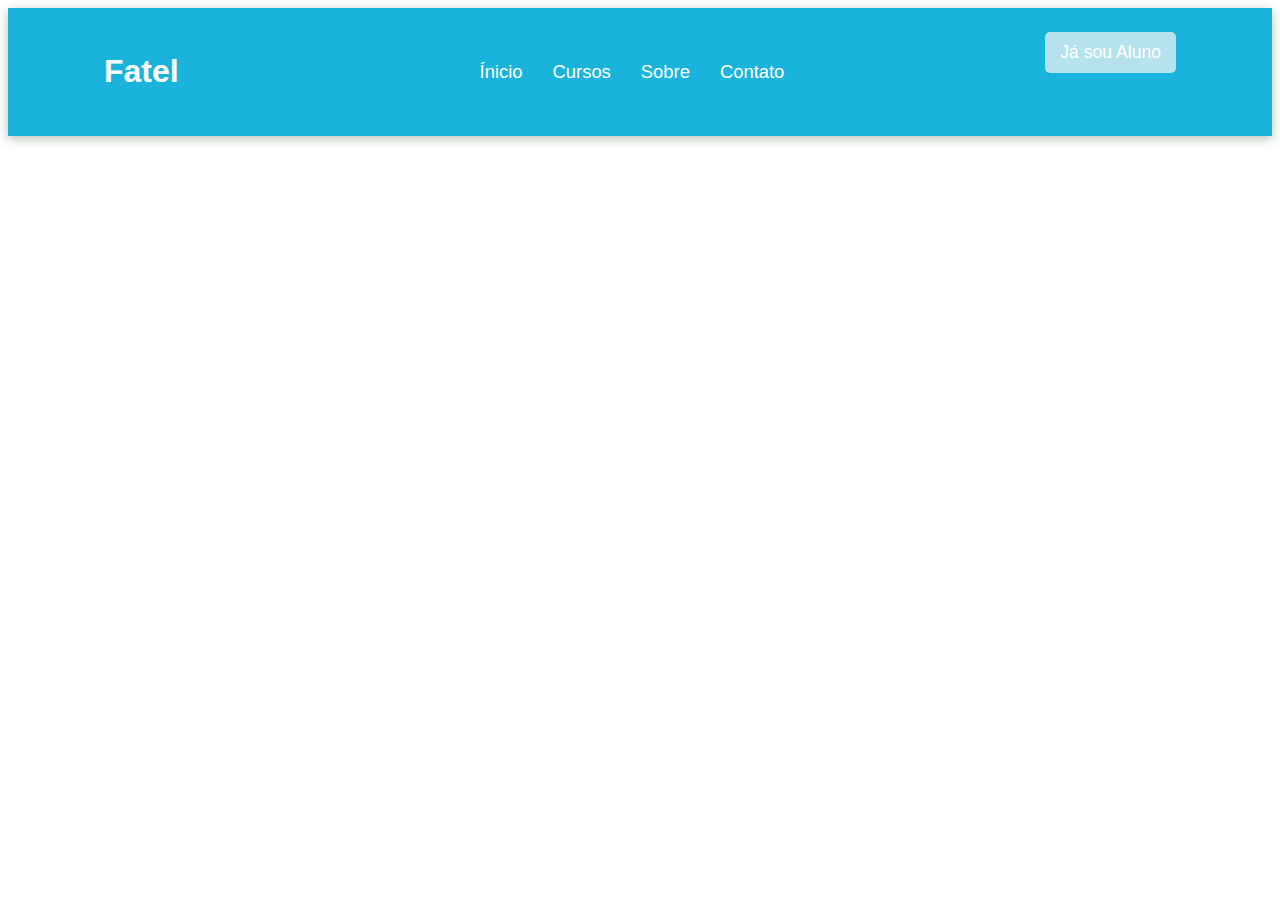
==== src/pages/AreaAluno.html @ ee54bc3b "Alterações Menu e Footer" ====
<!DOCTYPE html>
<html lang="pt-br">
<head>
    <meta charset="UTF-8">
    <meta http-equiv="X-UA-Compatible" content="IE=edge">
    <meta name="viewport" content="width=device-width, initial-scale=1.0">
    <link rel="stylesheet" href="../../css/menuHeader.css">
    <title>Fatel</title>
</head>
<body>
    <header>
        <div class="menu-bar">
            <nav class="nav-bar">
                <div class="logo">
                    <h1>Fatel</h1>
                </div>
                <div class="nav-list">
                    <ul>
                        <li class="nav-list"><a href="../../index.html" class="nav-link">Ínicio</a></li>
                        <li class="nav-list"><a href="./Cursos.html" class="nav-link">Cursos</a></li>
                        <li class="nav-list"><a href="./Sobre.html" class="nav-link">Sobre</a></li>
                        <li class="nav-list"><a href="./Sobre.html" class="nav-link">Contato</a></li>
                    </ul>
                </div>
                <div class="login-button">
                    <button><a href="./AreaAluno.html">Já sou Aluno</a></button>
                </div>
                <div class="mobile-menu-icon">
                    <button onclick="menuPagesSrc()"><img class="icon" src="../../assets/img/menu/menu_white_36dp.svg" alt="Simbolo de Menu"></button>
                </div>
            </nav>

            <div class="mobile-menu">
                <ul>
                    <l<li class="nav-list"><a href="#" class="nav-link">Ínicio</a></li>
                    <li class="nav-list"><a href="#" class="nav-link">Cursos</a></li>
                    <li class="nav-list"><a href="#" class="nav-link">Sobre</a></li>
                    <li class="nav-list"><a href="#" class="nav-link">Contato</a></li>
                </ul>
                <div class="login-button">
                    <button><a href="./AreaAluno.html">Já sou Aluno</a></button>
                </div>
            </div>
        </div>

    </header>
    <main></main>
    <footer></footer>
    <script src="../../js/menuAcoes.js"></script>
</body>
</html>
---- css/menuHeader.css ----
@import url('https://fonts.googleapis.com/css2?family=Gentium+Book+Plus:ital@1&display=swap');

*{
    font-family: 'Inter', sans-serif;
}

header{
    background-color: #19b3dc;
    box-shadow: 0px 3px 10px #4646;
}

.nav-bar{
    display: flex;
    justify-content: space-between;
    padding: 1.5rem 6rem;
}

.logo{
    display: flex;
    align-items: center;
}
.logo h1{
    color: #fff;
}

.nav-list{
    display: flex;
    align-items: center;
}
.nav-list ul{
    display: flex;
    justify-content: center;
    list-style: none;
}

.nav-list{
    margin: 0 15px;
}

.nav-link{
    text-decoration: none;
    font-size: 1.15rem;
    color: #fff;
    font-weight: 400;
}

.login-button button{
    border: none;
    background-color: #b6e1ef;
    padding: 10px 15px;
    border-radius: 5px;
}
.login-button button a{
    text-decoration: none;
    color: #fff;
    font-weight: 500;
    font-size: 1.1rem;
}

.mobile-menu-icon{
    display: none;
}

.mobile-menu{
    display: none;
}


@media screen and (max-width: 730px){
    .nav-bar{
        padding: 1.5rem 4rem;
    }
    .nav-list{
        display: none;
    }
    .login-button{
        display: none;
    }
    .mobile-menu-icon{
        display: block;
    }
    .mobile-menu-icon button{
        background-color: transparent;
        border: none;
        cursor: pointer;
    }
    .mobile-menu ul{
        display: flex;
        flex-direction: column;
        text-align: center;
        padding-bottom: 1rem;
    }
    .mobile-menu .nav-list{
        display: block;
        padding-top: 1.2rem;
    }
    .mobile-menu .login-button{
        display: block;
        padding: 1rem 2rem;
    }
    .mobile-menu .login-button button{
        width: 100%;
    }
    .open{
        display: block;
    }
}



















/* CREDITOS: Larissa Kich - https://www.youtube.com/@larissakich */
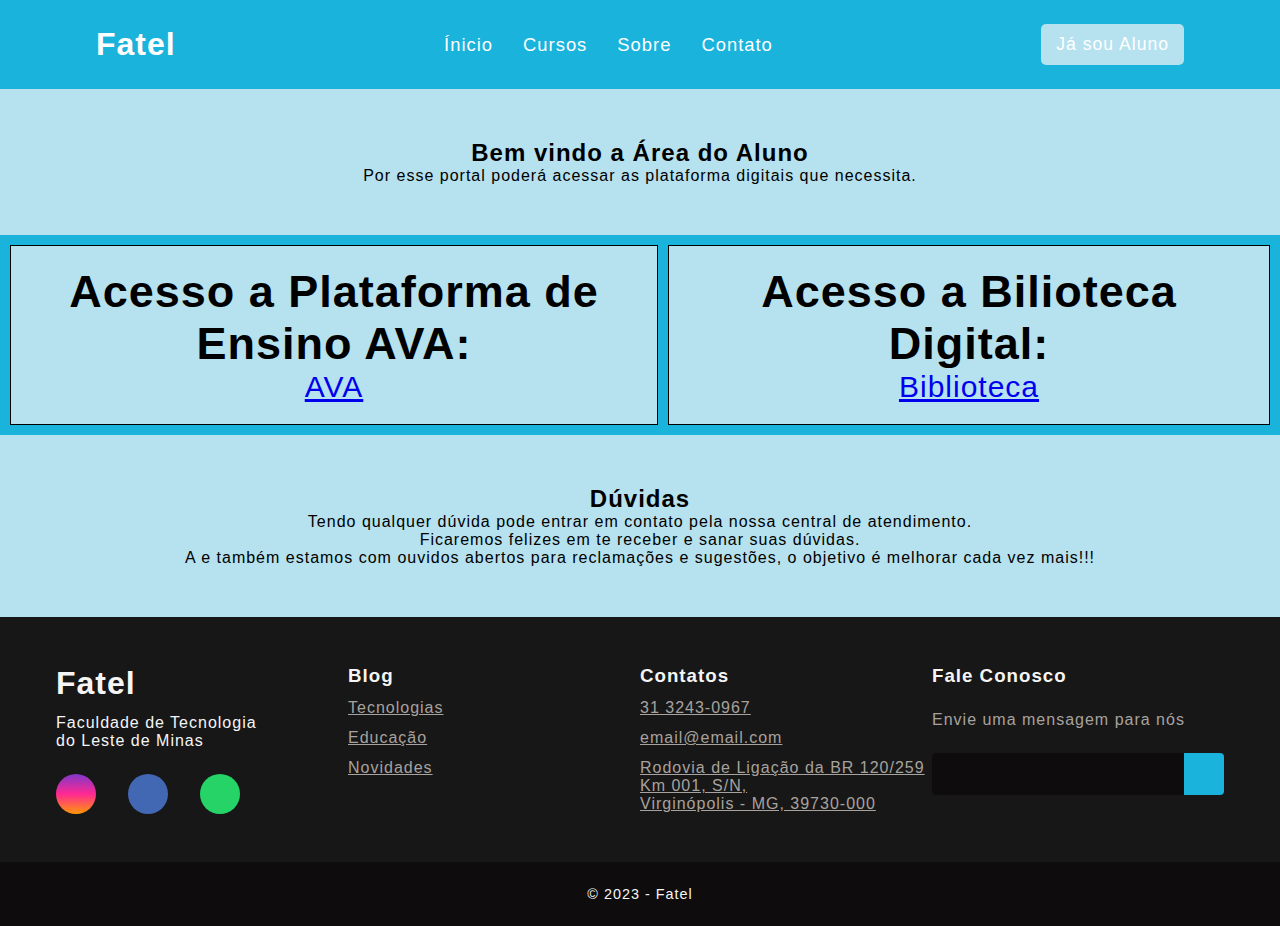
==== commit 0126adde: "Area do Aluno mais ajustes global" ====
--- a/src/pages/AreaAluno.html
+++ b/src/pages/AreaAluno.html
@@ -5,9 +5,12 @@
     <meta http-equiv="X-UA-Compatible" content="IE=edge">
     <meta name="viewport" content="width=device-width, initial-scale=1.0">
     <link rel="stylesheet" href="../../css/menuHeader.css">
+    <link rel="stylesheet" href="../../css/footer.css">
+    <link rel="stylesheet" href="../../css/areaAluno.css">
     <title>Fatel</title>
 </head>
 <body>
+
     <header>
         <div class="menu-bar">
             <nav class="nav-bar">
@@ -19,7 +22,7 @@
                         <li class="nav-list"><a href="../../index.html" class="nav-link">Ínicio</a></li>
                         <li class="nav-list"><a href="./Cursos.html" class="nav-link">Cursos</a></li>
                         <li class="nav-list"><a href="./Sobre.html" class="nav-link">Sobre</a></li>
-                        <li class="nav-list"><a href="./Sobre.html" class="nav-link">Contato</a></li>
+                        <li class="nav-list"><a href="./Contato.html" class="nav-link">Contato</a></li>
                     </ul>
                 </div>
                 <div class="login-button">
@@ -32,10 +35,10 @@
 
             <div class="mobile-menu">
                 <ul>
-                    <l<li class="nav-list"><a href="#" class="nav-link">Ínicio</a></li>
-                    <li class="nav-list"><a href="#" class="nav-link">Cursos</a></li>
-                    <li class="nav-list"><a href="#" class="nav-link">Sobre</a></li>
-                    <li class="nav-list"><a href="#" class="nav-link">Contato</a></li>
+                    <li class="nav-list"><a href="../../index.html" class="nav-link">Ínicio</a></li>
+                    <li class="nav-list"><a href="./Cursos.html" class="nav-link">Cursos</a></li>
+                    <li class="nav-list"><a href="./Sobre.html" class="nav-link">Sobre</a></li>
+                    <li class="nav-list"><a href="./Contato.html" class="nav-link">Contato</a></li>
                 </ul>
                 <div class="login-button">
                     <button><a href="./AreaAluno.html">Já sou Aluno</a></button>
@@ -44,8 +47,74 @@
         </div>
 
     </header>
-    <main></main>
-    <footer></footer>
+
+    <main>
+        <div class="ConteinerAreaAluno">
+            <div class="HeaderAreaAluno">
+                <h2>Bem vindo a Área do Aluno</h2>
+                <p>Por esse portal poderá acessar as plataforma digitais que necessita.</p>
+            </div>
+            <div class="ConteinerGrid">
+                <div>
+                    <h2>Acesso a Plataforma de Ensino AVA:</h2>
+                    <p><a href="https://www.iseed-faved.matheusacademico.com.br/" target="_blank">AVA</a></p>
+                </div>
+                <div>
+                    <h2>Acesso a Bilioteca Digital:</h2>
+                    <p><a href="https://ebooks.intersaberes.com.br/login" target="_blank">Biblioteca</a></p>
+                </div>
+            </div>
+            <div class="footerAreaAluno">
+                <h2>Dúvidas</h2>
+                <p>Tendo qualquer dúvida pode entrar em contato pela nossa central de atendimento.</p>
+                <p>Ficaremos felizes em te receber e sanar suas dúvidas.</p>
+                <p>A e também estamos com ouvidos abertos para reclamações e sugestões, o objetivo é melhorar cada vez mais!!!</p>
+            </div>
+        </div>
+    </main>
+    
+    <footer>
+        <div id="footer_content">
+            <div id="footer_contacts">
+                <h1>Fatel</h1>
+                <p>Faculdade de Tecnologia <br> do Leste de Minas</p>
+
+                <div id="footer_social_media">
+                    <a href="#" class="footer_link" id="instagram"><i class="fa-brands fa-instagram"></i></a>
+                    <a href="#" class="footer_link" id="facebook"><i class="fa-brands fa-facebook"></i></a>
+                    <a href="#" class="footer_link" id="whatsapp"><i class="fa-brands fa-whatsapp"></i></a>
+                </div>
+            </div>
+
+            <ul class="footer-list">
+                <li><h3>Blog</h3></li>
+                <li><a href="#" class="footer-link">Tecnologias</a></li>
+                <li><a href="#" class="footer-link">Educação</a></li>
+                <li><a href="#" class="footer-link">Novidades</a></li>
+            </ul>
+            <ul class="footer-list">
+                <li><h3>Contatos</h3></li>
+                <li><a href="#" class="footer-link">31 3243-0967</a></li>
+                <li><a href="#" class="footer-link">email@email.com</a></li>
+                <li><a href="#" class="footer-link">Rodovia de Ligação da BR 120/259 <br> Km 001, S/N, <br> Virginópolis - MG, 39730-000</a></li>
+            </ul>
+            <div id="footer_subscribe">
+                <h3>Fale Conosco</h3>
+                <p>Envie uma mensagem para nós</p>
+
+                <div id="input_group">
+                    <input type="email" id="email">
+                    <button><i class="fa-solid fa-envelope"></i></button>
+                </div>
+            </div>
+        </div>
+        <div id="footer_copyright">
+            &#169
+            2023 - Fatel
+        </div>
+        
+    </footer>
+
     <script src="../../js/menuAcoes.js"></script>
 </body>
 </html>--- a/css/footer.css
+++ b/css/footer.css
@@ -0,0 +1,169 @@
+@import url('https://fonts.googleapis.com/css2?family=Gentium+Book+Plus:ital@1&display=swap');
+
+
+:root{
+    --color-neutral-0: #0e0c0c;
+    --color-neutral-10: #171717;
+    --color-neutral-30: #a8a29e;
+    --color-neutral-40: #f5f5f5;
+}
+
+
+* {
+    font-family: 'Inter', sans-serif;
+    margin: 0;
+    padding: 0;
+    box-sizing: border-box;
+    letter-spacing: 1px;
+
+}
+
+footer{
+    width: 100%;
+    color: var(--color-neutral-40);
+}
+
+.footer_link{
+    text-decoration: none;
+}
+
+#footer_content{
+    background-color: var(--color-neutral-10);
+    display: grid;
+    grid-template-columns: repeat(4, 1fr);
+    padding: 3rem 3.5rem;
+}
+
+#footer_contacts h1{
+    margin-bottom: 0.75rem;
+}
+
+#footer_social_media{
+    display: flex;
+    gap: 2rem;
+    margin-top: 1.5rem;
+}
+#footer_social_media .footer_link{
+    display: flex;
+    align-items: center;
+    justify-content: center;
+    height: 2.5rem;
+    width: 2.5rem;
+    color: var(--color-neutral-40);
+    border-radius: 50%;
+    transition: all 0.4s;
+}
+#footer_social_media .footer_link i{
+    font-size: 1.25rem;
+}
+#footer_social_media .footer_link:hover{
+    opacity: 0.8;
+}
+
+#instagram{
+    background: linear-gradient(#7f37c9, #ff2992, #ff9807);
+}
+#facebook{
+    background-color: #4267b3;
+}
+#whatsapp{
+    background-color: #25d366;
+}
+
+
+.footer-list{
+    display: flex;
+    flex-direction: column;
+    gap: 0.75rem;
+    list-style: none;
+}
+.footer-list .footer-link{
+    color: var(--color-neutral-30);
+    transition: all 0.4s;
+}
+.footer-list .footer-link:hover{
+    color: #19b3dc;
+}
+
+
+#footer_subscribe{
+    display: flex;
+    flex-direction: column;
+    gap: 1.5rem;
+}
+#footer_subscribe p{
+    color: var(--color-neutral-30);
+}
+
+
+#input_group{
+    display: flex;
+    align-items: center;
+    background-color: var(--color-neutral-0);
+    border-radius: 4px;
+}
+#input_group input{
+    all: unset;
+    padding: 0.75rem;
+    width: 100%;
+}
+#input_group button{
+    background-color: #19b3dc;
+    border: none;
+    color: var(--color-neutral-40);
+    padding: 0px 1.25rem;
+    font-size: 1.125rem;
+    height: 100%;
+    border-radius: 0px 4px 4px 0px;
+    cursor: pointer;
+    transition: all 0.4s;
+}
+#input_group button:hover{
+    opacity: 0.8;
+}
+
+
+#footer_copyright{
+    display: flex;
+    justify-content: center;
+    background-color: var(--color-neutral-0);
+    font-size: 0.9rem;
+    padding: 1.5rem;
+    font-weight: 100;
+}
+
+
+
+
+@media screen and (max-width: 768px){
+    #footer_content{
+        grid-template-columns: repeat(2,1fr);
+        gap: 2rem;
+    }
+}
+
+@media screen and (max-width: 426px){
+    #footer_content{
+        grid-template-columns: repeat(1,1fr);
+        padding: 3rem 2rem;
+    }
+}
+
+
+
+
+
+
+
+
+
+
+
+
+
+
+
+
+
+
+/* CREDITOS: Larissa Kich - https://www.youtube.com/@larissakich */--- a/css/areaAluno.css
+++ b/css/areaAluno.css
@@ -0,0 +1,43 @@
+.ConteinerAreaAluno{
+    margin: 0;
+    padding: 0;
+}
+
+.HeaderAreaAluno{
+    text-align: center;
+    background-color: #b6e1ef;
+    padding: 50px;
+}
+
+
+.ConteinerGrid{
+    display: grid;
+    grid-template-columns: auto auto;
+    background-color: #19b3dc;
+    padding: 10px;
+    gap: 10px;
+}
+
+.ConteinerGrid > div{
+    background-color: #b6e1ef;
+    border: 1px solid black;
+    font-size: 30px;
+    text-align: center;
+    padding: 20px;
+}
+
+.footerAreaAluno{
+    text-align: center;
+    background-color: #b6e1ef;
+    padding: 50px;
+}
+
+
+
+@media screen and (max-width: 730px){
+
+    .ConteinerGrid{
+        display: inline-block;
+    }
+
+}